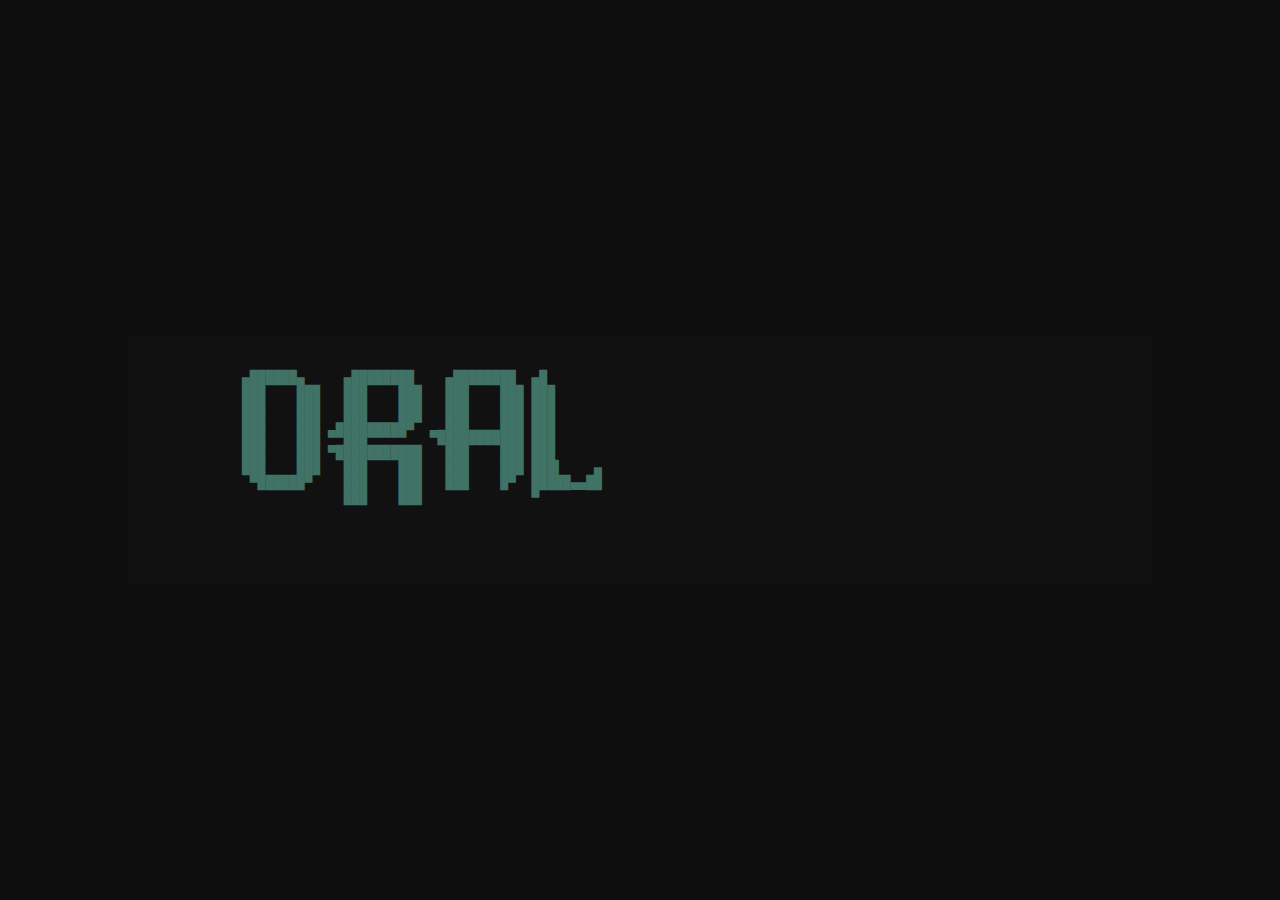
==== cursor.html @ c56fb746 "Add files via upload" ====
<!DOCTYPE html><html lang="en"><head>
    <meta charset="UTF-8">
    <meta name="viewport" content="width=device-width, initial-scale=1.0">
    <meta property="og:type" content="website">
    <meta property="og:title" content="oral :3">
    <meta property="og:description" content="oral oral oral oral oral">
    <meta property="og:url" content="index-2.html">
    <title>oral</title>
    <style>
        body {
    cursor: url('images/cursor.png'), auto;
}

        body {
            margin: 0;
            font-family: Arial, sans-serif;
            background-color: #0f0e0e; 
            color: #ddd;
            min-height: 100vh; 
            display: flex;
            justify-content: center;
            align-items: center; 
        }

        .code-container {
            position: relative;
            width: 80%;
            margin-top: 20px;
            overflow-y: auto;
            max-height: calc(100vh - 320px);
        }

        pre {
            background-color: #111;
            color: #407266;
            padding: 20px;
            border-radius: 5px;
            overflow-x: auto;
            position: relative;
        }

        .copy-icon {
            position: absolute;
            top: 5px;
            right: 5px;
            width: 16px;
            height: 16px; 
            background-image: url('images/copy.png');
            background-size: cover;
            cursor: url('cursor.html'), auto; /* Change cursor style */
            opacity: 0; 
            transition: opacity 0.3s ease;
        }

        .code-container:hover .copy-icon {
            opacity: 1; 
        }
    </style>
</head>
<body>
    <div class="code-container">
        <pre id="code-block">                      
            ▄██████▄     ▄████████    ▄████████  ▄█       
            ███    ███   ███    ███   ███    ███ ███       
            ███    ███   ███    ███   ███    ███ ███       
            ███    ███  ▄███▄▄▄▄██▀   ███    ███ ███       
            ███    ███ ▀▀███▀▀▀▀▀   ▀███████████ ███       
            ███    ███ ▀███████████   ███    ███ ███       
            ███    ███   ███    ███   ███    ███ ███▌    ▄ 
             ▀██████▀    ███    ███   ███    █▀  █████▄▄██ 
                         ███    ███              ▀                                                                                                           
                                                                                                              
               
            <span class="copy-icon" onclick="copyCode()"></span>
        </pre>
    </div>

    <script>
        function copyCode() {
            var codeBlock = document.getElementById("code-block");
            var range = document.createRange();
            range.selectNode(codeBlock);
            window.getSelection().removeAllRanges();
            window.getSelection().addRange(range);
            document.execCommand("copy");
            window.getSelection().removeAllRanges();
        }
    </script>


</body></html>
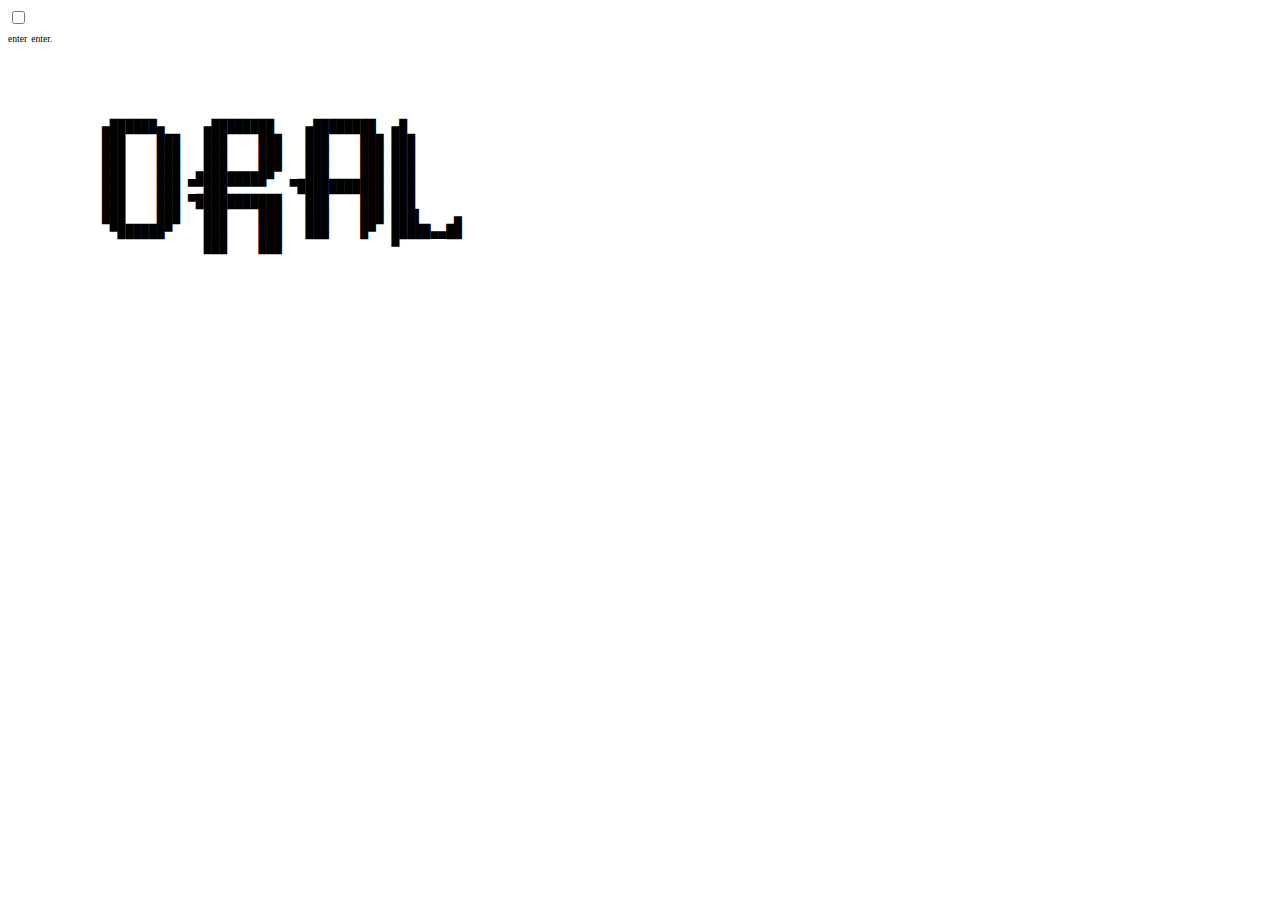
==== commit becb9628: "." ====
--- a/cursor.html
+++ b/cursor.html
@@ -1,65 +1,46 @@
+
 <!DOCTYPE html><html lang="en"><head>
     <meta charset="UTF-8">
     <meta name="viewport" content="width=device-width, initial-scale=1.0">
     <meta property="og:type" content="website">
-    <meta property="og:title" content="oral :3">
-    <meta property="og:description" content="oral oral oral oral oral">
+    <meta property="og:title" content="oral">
+    <meta property="og:description" content="soon... @uranism ">
     <meta property="og:url" content="index-2.html">
     <title>oral</title>
-    <style>
-        body {
-    cursor: url('images/cursor.png'), auto;
-}
+    <link rel="stylesheet" href="main.css">
+</head>
 
-        body {
-            margin: 0;
-            font-family: Arial, sans-serif;
-            background-color: #0f0e0e; 
-            color: #ddd;
-            min-height: 100vh; 
-            display: flex;
-            justify-content: center;
-            align-items: center; 
-        }
 
-        .code-container {
-            position: relative;
-            width: 80%;
-            margin-top: 20px;
-            overflow-y: auto;
-            max-height: calc(100vh - 320px);
-        }
 
-        pre {
-            background-color: #111;
-            color: #407266;
-            padding: 20px;
-            border-radius: 5px;
-            overflow-x: auto;
-            position: relative;
-        }
 
-        .copy-icon {
-            position: absolute;
-            top: 5px;
-            right: 5px;
-            width: 16px;
-            height: 16px; 
-            background-image: url('images/copy.png');
-            background-size: cover;
-            cursor: url('cursor.html'), auto; /* Change cursor style */
-            opacity: 0; 
-            transition: opacity 0.3s ease;
-        }
 
-        .code-container:hover .copy-icon {
-            opacity: 1; 
-        }
-    </style>
-</head>
+
 <body>
+
+
+
+    <input type="checkbox" autocomplete="off" id="overlay-toggle">
+    <div class="overlay fullscreen">
+      <label for="overlay-toggle" onclick="audioPlay();videoPlay()">
+        <span class="no-hover" style="font-family: mono; font-size: 0.6em">enter</span>
+        <span class="hover" style="font-family: derk; font-size: 0.6em">
+          <span class="overlay-label" style="background: url('images/snow2.gif')">
+            <a>enter.</a>
+          </span>
+        </span>
+      </label>
+    </div>
+    <audio loop="" preload="auto" id="audio">
+      <source src="oral.mp3" type="audio/mp3">
+    </audio>
+
+    
+    
     <div class="code-container">
-        <pre id="code-block">                      
+        <pre id="code-block">             
+          
+          
+          
             ▄██████▄     ▄████████    ▄████████  ▄█       
             ███    ███   ███    ███   ███    ███ ███       
             ███    ███   ███    ███   ███    ███ ███       
@@ -85,7 +66,18 @@
             document.execCommand("copy");
             window.getSelection().removeAllRanges();
         }
+
+        function audioPlay() {
+          var audio = document.getElementById("audio");
+          audio.volume = 0.1;
+          audio.play();
+        }
+
+        function videoPlay() {
+          var video = document.getElementById("video");
+          video.play();
+        }
     </script>
 
 
-</body></html>+</body></html>
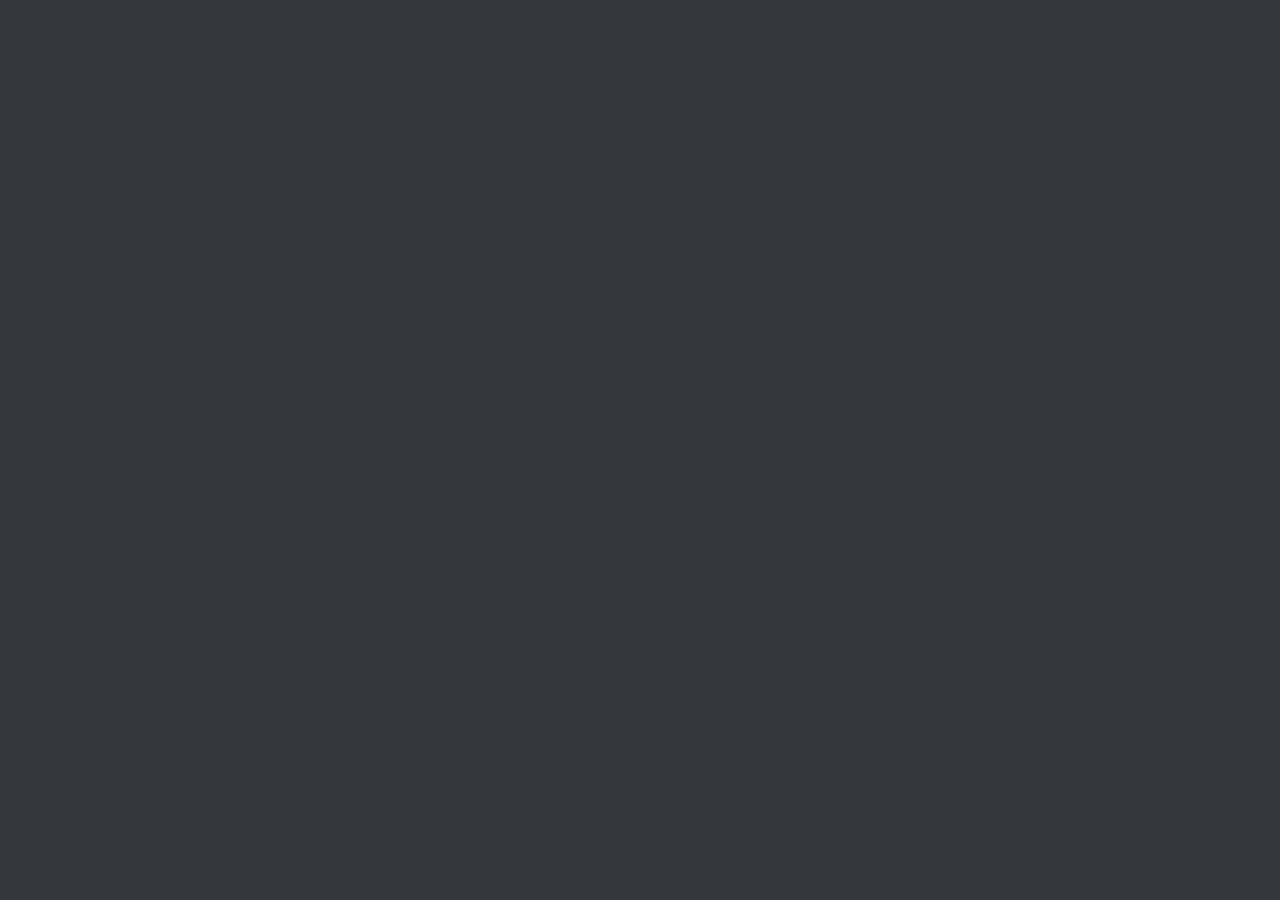
==== commit 367fde75: "Add files via upload" ====
--- a/cursor.html
+++ b/cursor.html
@@ -1,83 +1,74 @@
+<!DOCTYPE html><html><head><meta http-equiv="content-type" content="text/html;charset=utf-8">
+  
+    <meta charset="utf-8">
+    <meta name="viewport" content="width=device-width, initial-scale=1.0, maximum-scale=1.0, user-scalable=no">
 
-<!DOCTYPE html><html lang="en"><head>
-    <meta charset="UTF-8">
-    <meta name="viewport" content="width=device-width, initial-scale=1.0">
-    <meta property="og:type" content="website">
-    <meta property="og:title" content="oral">
-    <meta property="og:description" content="soon... @uranism ">
-    <meta property="og:url" content="index-2.html">
-    <title>oral</title>
-    <link rel="stylesheet" href="main.css">
-</head>
+    <title>Page Not Found</title>
+    <link href="https://fonts.googleapis.com/css?family=Roboto:400,700&amp;subset=latin,latin-ext" rel="stylesheet" type="text/css">
+    <style>
+      body {
+        font-family: -apple-system, BlinkMacSystemFont, "Segoe UI", Roboto,
+          Helvetica, Arial, sans-serif, "Apple Color Emoji", "Segoe UI Emoji",
+          "Segoe UI Symbol";
+        background: rgb(52, 56, 60);
+        color: white;
+        overflow: hidden;
+        margin: 0;
+        padding: 0;
+      }
 
+      h1 {
+        margin: 0;
+        font-size: 22px;
+        line-height: 24px;
+      }
 
+      .main {
+        position: relative;
+        display: flex;
+        flex-direction: column;
+        align-items: center;
+        justify-content: center;
+        height: 100vh;
+        width: 100vw;
+      }
 
+      .card {
+        position: relative;
+        display: flex;
+        flex-direction: column;
+        width: 75%;
+        max-width: 364px;
+        padding: 24px;
+        background: white;
+        color: rgb(14, 30, 37);
+        border-radius: 8px;
+        box-shadow: 0 2px 4px 0 rgba(14, 30, 37, 0.16);
+      }
 
+      a {
+        margin: 0;
+        font-weight: 600;
+        line-height: 24px;
+        color: #054861;
+      }
 
+      a svg {
+        position: relative;
+        top: 2px;
+      }
 
-<body>
+      a:hover,
+      a:focus {
+        text-decoration: none;
+      }
 
+      a:hover svg path {
+        fill: #007067;
+      }
 
-
-    <input type="checkbox" autocomplete="off" id="overlay-toggle">
-    <div class="overlay fullscreen">
-      <label for="overlay-toggle" onclick="audioPlay();videoPlay()">
-        <span class="no-hover" style="font-family: mono; font-size: 0.6em">enter</span>
-        <span class="hover" style="font-family: derk; font-size: 0.6em">
-          <span class="overlay-label" style="background: url('images/snow2.gif')">
-            <a>enter.</a>
-          </span>
-        </span>
-      </label>
-    </div>
-    <audio loop="" preload="auto" id="audio">
-      <source src="oral.mp3" type="audio/mp3">
-    </audio>
-
-    
-    
-    <div class="code-container">
-        <pre id="code-block">             
-          
-          
-          
-            ▄██████▄     ▄████████    ▄████████  ▄█       
-            ███    ███   ███    ███   ███    ███ ███       
-            ███    ███   ███    ███   ███    ███ ███       
-            ███    ███  ▄███▄▄▄▄██▀   ███    ███ ███       
-            ███    ███ ▀▀███▀▀▀▀▀   ▀███████████ ███       
-            ███    ███ ▀███████████   ███    ███ ███       
-            ███    ███   ███    ███   ███    ███ ███▌    ▄ 
-             ▀██████▀    ███    ███   ███    █▀  █████▄▄██ 
-                         ███    ███              ▀                                                                                                           
-                                                                                                              
-               
-            <span class="copy-icon" onclick="copyCode()"></span>
-        </pre>
-    </div>
-
-    <script>
-        function copyCode() {
-            var codeBlock = document.getElementById("code-block");
-            var range = document.createRange();
-            range.selectNode(codeBlock);
-            window.getSelection().removeAllRanges();
-            window.getSelection().addRange(range);
-            document.execCommand("copy");
-            window.getSelection().removeAllRanges();
-        }
-
-        function audioPlay() {
-          var audio = document.getElementById("audio");
-          audio.volume = 0.1;
-          audio.play();
-        }
-
-        function videoPlay() {
-          var video = document.getElementById("video");
-          video.play();
-        }
-    </script>
-
-
-</body></html>
+      p:last-of-type {
+        margin-bottom: 0;
+      }
+    </style>
+  </head>